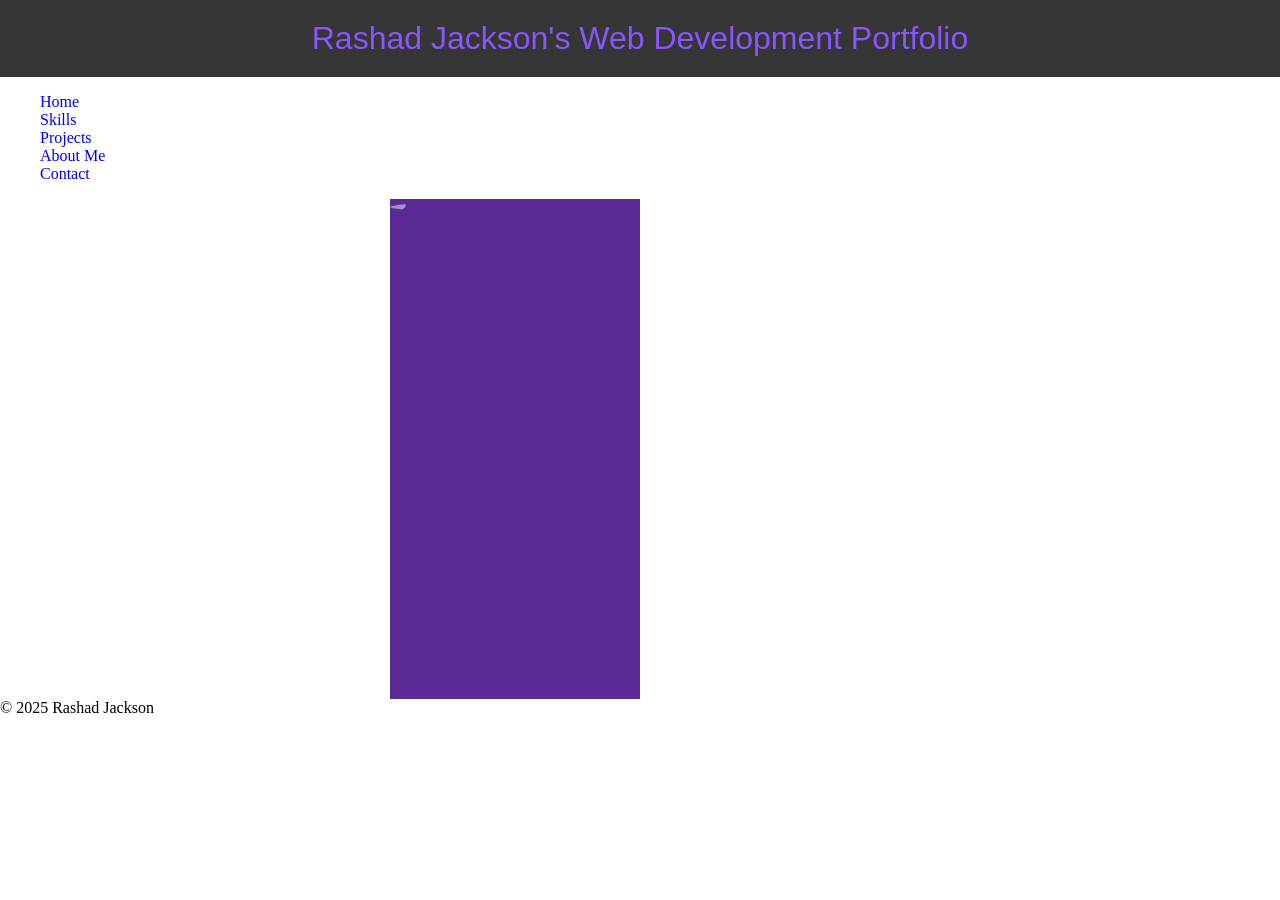
==== index.html @ f4cf191f "Issue #2 - Adds script tag with src" ====
<!DOCTYPE html>
<html>
    <head>
        <meta charset="utf-8">
        <title>Rashad Jackson's Web Development Portfolio</title>

        <!-- Load external CSS styles -->
        <link rel="stylesheet" href="css/styles.css">
        
    </head>
    <body>
        <h1>Rashad Jackson's Web Development Portfolio</h1>          
        <nav id="navcontainer">
            <!-- Navigation built by navigation.js -->    
        </nav>
        <div class="portrait">
            <div class="blocker"></div>
            <div class="color-slider"></div>
            <img src="assets/myPortrait.png">
        </div>
        
        <footer>&copy; 2025 Rashad Jackson</footer>
        <!-- Load external JavaScript -->
        <!-- navigation.js builds the nav section, which should be applied to each page in the site for a uniform appearance. -->
        <script src="js/navigation.js"></script>
        <script src="js/moveimage.js"></script>        
    </body>
</html>
---- css/styles.css ----
/*Colors: */ 
/*Color Theme Swatches in Hex */
.Milestone-3-1-hex { color: #595959; } /*Asphalt*/
.Milestone-3-2-hex { color: #363636; } /*Dark Smoke*/
.Milestone-3-3-hex { color: #483447; } /*Smoked Purple*/
.Milestone-3-4-hex { color: #55C7D6; } /*Dark Aqua*/
.Milestone-3-5-hex { color: #DAE4E9; } /*Pale*/
.Milestone-3-6-hex { color: #8856FA; } /*Electric Purple*/
.Milestone-3-7-hex { color: #FFFFFF; } /*White*/
.Milestone-3-8-hex { color: #21A3FA; } /*Deep Bright Sky*/
.Milestone-3-9-hex { color: #592A93; } /*Bright Deep Violet*/

/* Color Theme Swatches in RGBA */
.Milestone-3-1-rgba { color: rgba(89, 89, 89, 1); }
.Milestone-3-2-rgba { color: rgba(54, 54, 54, 1); }
.Milestone-3-3-rgba { color: rgba(72, 52, 71, 1); }
.Milestone-3-4-rgba { color: rgba(85, 199, 214, 1); }
.Milestone-3-5-rgba { color: rgba(218, 228, 233, 1); }
.Milestone-3-6-rgba { color: rgba(136, 86, 250, 1); }
.Milestone-3-7-rgba { color: rgba(255, 255, 255, 1); }
.Milestone-3-8-rgba { color: rgba(33, 163, 250, 1); }
.Milestone-3-9-rgba { color: rgba(89, 42, 147, 1); }
/*---- END ----*/

body {
  overflow: hidden;
  margin: 0;
  padding: 0;
}

h1 {
    text-align: center;
    font-family: Arial,"Source Sans Pro", sans-serif;
    font-weight: normal;
    background-color: #363636;
    color: #8856FA;
    padding: 20px;
    box-sizing: border-box;
    margin: 0;
}

p {
    text-align: center;
    font-family: Arial,"Source Sans Pro", sans-serif;
    font-weight: normal;
    font-size: 18px;
    color: blue;
}

.portrait {
  display: block;
  position: relative;
  margin: auto;
  height: 500px;
  width: 500px;
  
}

/* Nav */
nav li {
    list-style: none;
}

nav a {
    text-decoration: none;
}

.blocker {
  background-color: #592A93;
  position: absolute;
  top: 0;
  height: 100%;
  width: 50%;
  z-index: -2;
}


/* My Portrait*/
img {
    display: block;
    margin: auto;
    opacity: 0.6;
    width: 100%;
    border-radius: 100%;
    z-index: 1;
    transition: scale .6s;
}

img:hover {
    scale: 1.05;
}

.moving-circle {
  display: block;
  border-radius: 300px;
  height: 0;
  width: 0;
  position: absolute;
  left: 10px;
  transform-origin: top right;
  animation: 6s infinite slide;
  z-index: -1;
  background: radial-gradient(white, #60a5fa);
}

@keyframes slide {
  0% {
    left: 0px;
    top: 0px;
  }
  40% {
    left: 150px;
    top: 100px;
    height: 50%;
    width: 50%;
  }
  50% {
    left: 150px;
    top: 100px;
    height: 50%;
    width: 50%;
  }
  100% {
    left: 280px;
    top: 220px;
    height: 0;
    width: 0;
  }
}
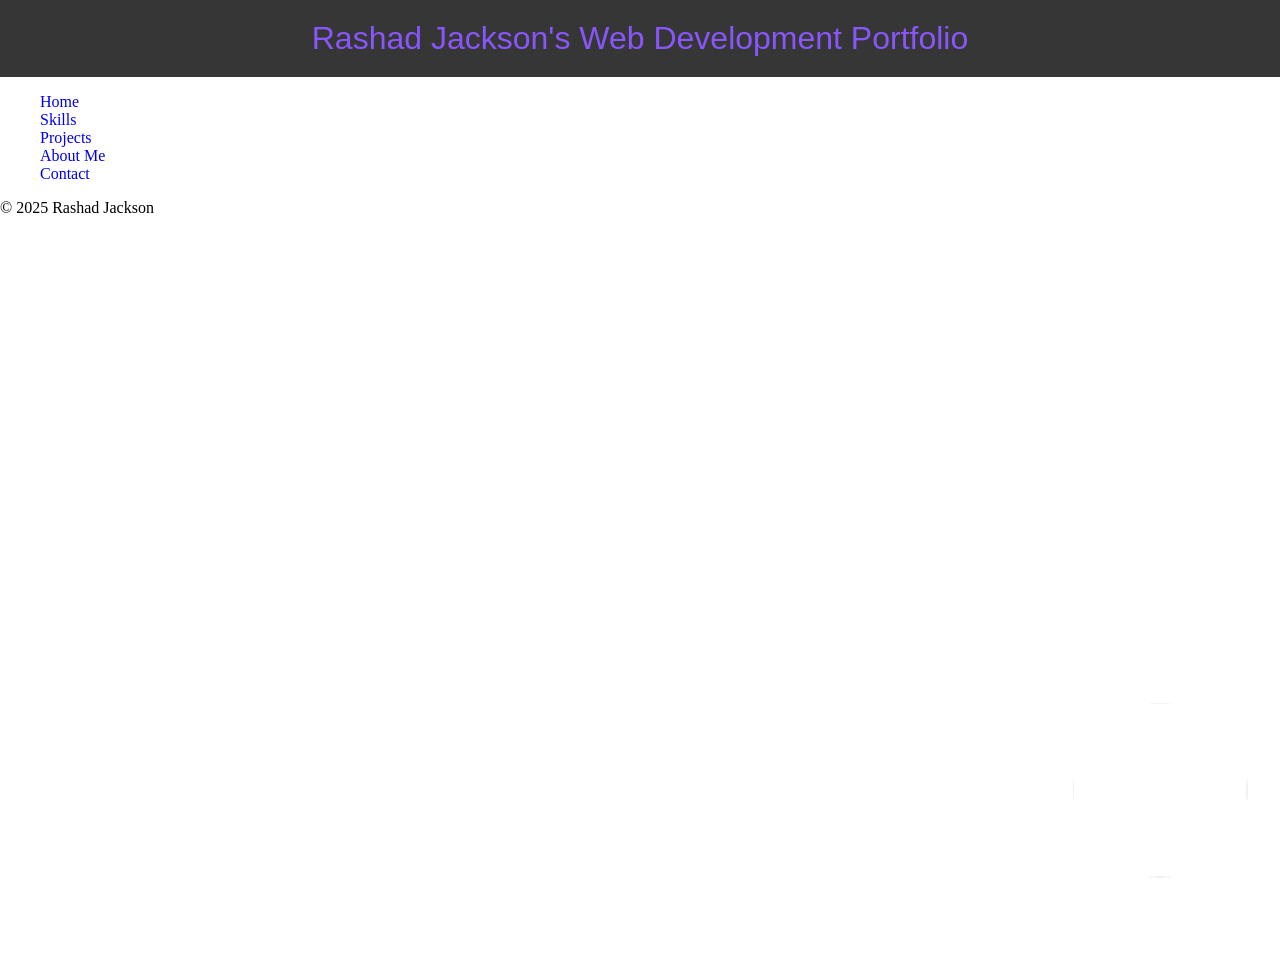
==== commit 2c4bd3ac: "Issue #2 - Adds move image feature" ====
--- a/index.html
+++ b/index.html
@@ -1,3 +1,6 @@
+<!--
+GitHub Repo: https://github.com/PhynomProgram/rnjWebPortfolioProject.git
+-->
 <!DOCTYPE html>
 <html>
     <head>
@@ -13,14 +16,18 @@
         <nav id="navcontainer">
             <!-- Navigation built by navigation.js -->    
         </nav>
-        <div class="portrait">
-            <div class="blocker"></div>
-            <div class="color-slider"></div>
-            <img src="assets/myPortrait.png">
+        <div id="portrait-container">
+            <div class="card">
+                <img id="portrait" class="heroImage" src="assets/myPortrait.png">
+                <div id="back-card">
+                    <div class="option 1"><a href="" class="back-card">About Me</a></div>
+                    <div class="option 2">Hobbies</div>
+                    <div class="option 3">Contact Me</div>
+                </div>
+            </div>
         </div>
         
         <footer>&copy; 2025 Rashad Jackson</footer>
-        <!-- Load external JavaScript -->
         <!-- navigation.js builds the nav section, which should be applied to each page in the site for a uniform appearance. -->
         <script src="js/navigation.js"></script>
         <script src="js/moveimage.js"></script>        
--- a/css/styles.css
+++ b/css/styles.css
@@ -1,4 +1,4 @@
-/*Colors: */ 
+/*COLORS: */ 
 /*Color Theme Swatches in Hex */
 .Milestone-3-1-hex { color: #595959; } /*Asphalt*/
 .Milestone-3-2-hex { color: #363636; } /*Dark Smoke*/
@@ -20,13 +20,34 @@
 .Milestone-3-7-rgba { color: rgba(255, 255, 255, 1); }
 .Milestone-3-8-rgba { color: rgba(33, 163, 250, 1); }
 .Milestone-3-9-rgba { color: rgba(89, 42, 147, 1); }
-/*---- END ----*/
-
+
+/* COLOR VARIABLES */
+/* global scoped*/
+:root {
+    --asphalt: #595959;
+    --dark-smoke: #363636;
+    --smoked-purple: #483447;
+    --dark-aqua: #55C7D6;
+    --pale: #DAE4E9;
+    --electric-purple: #8856FA;
+    /* white */
+    --deep-bright-sky: #21A3FA;
+    --bright-deep-violet: #592A93;
+}
+/*=====================================
+END */
+
+/*
+FONTS
+*/
+
+/* BODY */
 body {
   overflow: hidden;
   margin: 0;
   padding: 0;
 }
+/* END */
 
 h1 {
     text-align: center;
@@ -47,16 +68,7 @@
     color: blue;
 }
 
-.portrait {
-  display: block;
-  position: relative;
-  margin: auto;
-  height: 500px;
-  width: 500px;
-  
-}
-
-/* Nav */
+/* NAVIGATION */
 nav li {
     list-style: none;
 }
@@ -64,66 +76,156 @@
 nav a {
     text-decoration: none;
 }
-
-.blocker {
-  background-color: #592A93;
-  position: absolute;
-  top: 0;
-  height: 100%;
-  width: 50%;
-  z-index: -2;
-}
-
-
-/* My Portrait*/
-img {
-    display: block;
+/*=====================================
+END */
+
+/* PORTRAIT CONTAINER 
+===============================================================================
+Behavior Description:
+* When the page loads, the center image will slide down to the bottom right corner of the screen.
+* The portrait contains a hidden set of hyperlinks that will be revealed with the user hovers over the image. * When the user hovers over the one of the links, it will change color and slightly enlarge.
+-------------------------------------------------------------------------------
+*/
+#portrait-container {
+    position: absolute;
+    box-sizing: border-box;
+    top: 50%;
+    left: 50%;  
+    height: 350px;
+    width: 350px;
+    align-content: center;
+    transform: translate(-50%, -50%);
+    /* background-color: var(--bright-deep-violet); */
+    animation-name: image-slide;
+    animation-delay: .7s;
+    animation-duration: 1s;
+    /* animation-direction: alternate; */
+    animation-fill-mode: forwards; 
+    animation-timing-function: ease-in; 
+}
+
+#portrait-container:hover .card {
+    transform: rotateY(180deg);
+}
+
+@keyframes image-slide {
+  from {
+    top: 50%;
+    left: 50%;
+  }
+  to {
+    top: calc(100vh - 110px);
+    left: calc(100vw - 120px);
+  }
+}
+
+.card {
+    position: relative;
+    height: 100%;
+    width: 100%;
+    perspective: 100%;
+    transform-style: preserve-3d;
+    transition: transform .6s ease;
+    animation: auto-flip-card 1s ease-in-out 2s;
+}
+
+@keyframes auto-flip-card {
+    0% {
+        transform: rotateY(0deg) scale(1);
+    }
+    60% {transform: rotateY(180deg) scale(1.3);}
+    30% {transform: rotateY(180deg) scale(1.1);}
+    80% {transform: rotateY(180deg) scale(1.3);}
+    100% {
+        transform: rotateY(0deg) scale(1);
+    }
+}
+
+#portrait {
+    position: relative;
+    box-sizing: border-box;
     margin: auto;
-    opacity: 0.6;
+    height: 100%;
+    width: 100%;    
+    border-radius: 100%;
+    z-index: 1;   
+    backface-visibility: hidden;
+    scale: 1.3;    
+}
+
+/* Portrait Expand and Shrink*/
+.heroImage {
+    animation-name: portraitIntro;
+    animation-delay: .7s;
+    animation-duration: 1s;
+    animation-fill-mode: forwards;
+    animation-timing-function: ease-out;
+}
+    
+@keyframes portraitIntro {
+    0% {scale: 1.3}
+    50% {scale: 1.8}
+    100% {scale: .5}
+}
+
+/* Breathing Portrait 
+Triggered with JS (see js/moveimage.js 
+--------------------------------------------------
+Note: if a delay is set for the .idle animation,
+the #portrait rule takes effect, which has a scale
+of 1.3.
+--------------------------------------------------
+*/
+.idle {
+    animation-name: portraitBreathing;
+    animation-delay: 0s;
+    animation-duration: 3.5s;
+    animation-iteration-count: infinite;
+    animation-fill-mode: forwards;
+    animation-timing-function: ease-in-out;
+}
+
+@keyframes portraitBreathing {
+    0% {scale: .5}
+    50% {scale: .54}
+    100% {scale: .5}
+}
+
+/* Back Card */
+#back-card {
+    position: absolute;
+    display: flex;
+    flex-direction: column;
+    margin: auto;
     width: 100%;
-    border-radius: 100%;
-    z-index: 1;
-    transition: scale .6s;
-}
-
-img:hover {
-    scale: 1.05;
-}
-
-.moving-circle {
-  display: block;
-  border-radius: 300px;
-  height: 0;
-  width: 0;
-  position: absolute;
-  left: 10px;
-  transform-origin: top right;
-  animation: 6s infinite slide;
-  z-index: -1;
-  background: radial-gradient(white, #60a5fa);
-}
-
-@keyframes slide {
-  0% {
-    left: 0px;
-    top: 0px;
-  }
-  40% {
-    left: 150px;
-    top: 100px;
-    height: 50%;
-    width: 50%;
-  }
-  50% {
-    left: 150px;
-    top: 100px;
-    height: 50%;
-    width: 50%;
-  }
-  100% {
-    left: 280px;
-    top: 220px;
-    height: 0;
-    width: 0;
-  }
-}+    top: 50%;
+    align-items: center;
+    justify-content: center;
+    perspective: 400px;
+    backface-visibility: hidden;
+    transform: rotateY(180deg) translateY(-50%);
+}
+
+#back-card a,
+#back-card a:visited,
+#back-card a:active  {
+    text-decoration: none;
+    color: inherit;
+}
+
+.option {
+    box-sizing: border-box;
+    margin: 12px 0;
+    color: var(--dark-smoke);
+    font-family: Arial, Helvetica, sans-serif;
+    font-size: 22px;
+    transition: all .2s;
+}
+
+.option:hover {
+    cursor: pointer;
+    color: var(--deep-bright-sky);
+    scale: 1.1;
+}
+/*=====================================
+END */
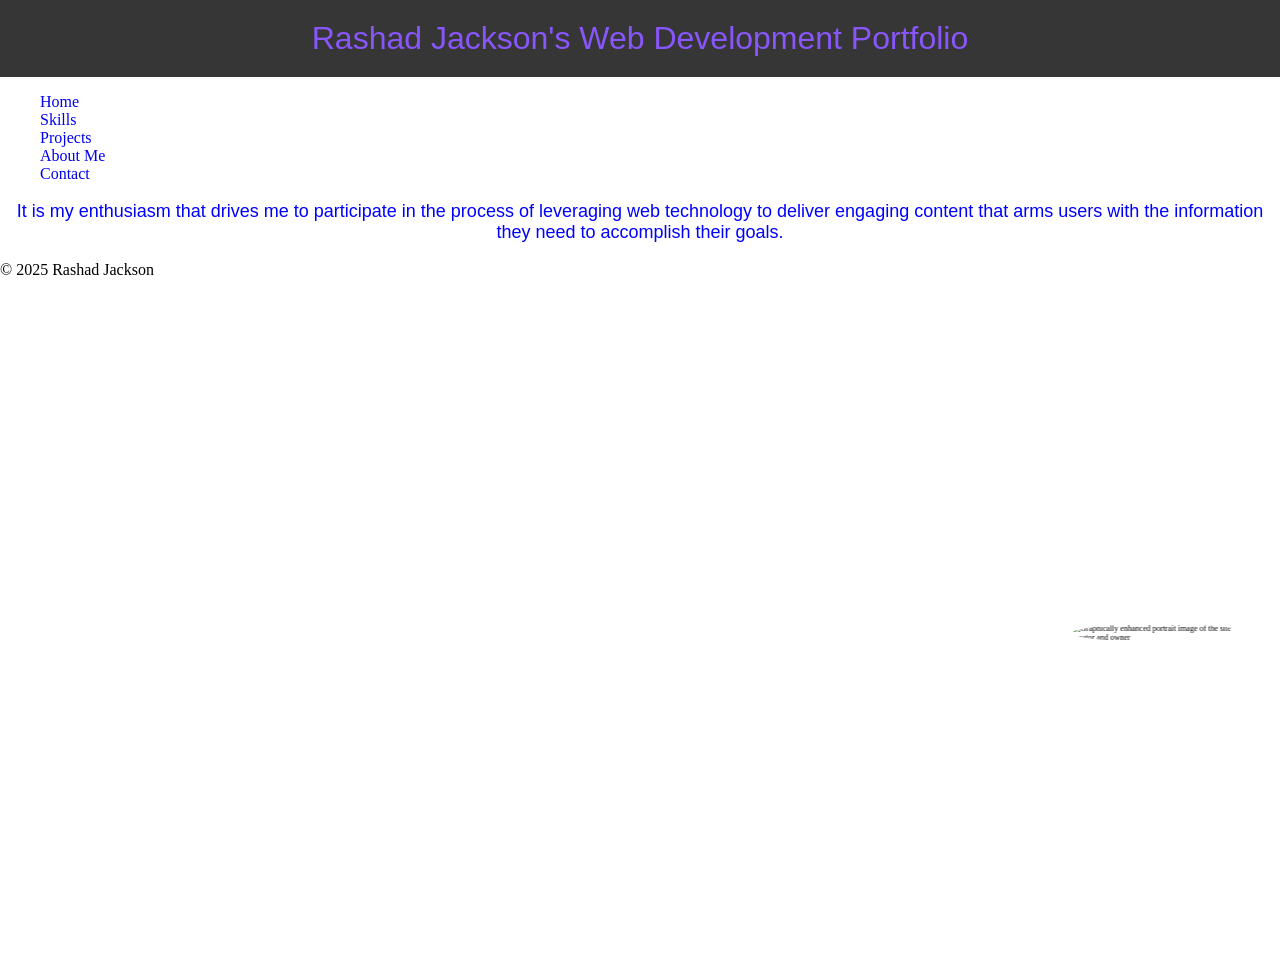
==== commit 8539b72b: "Issue #4 - Adds alt attribtute to hero image" ====
--- a/index.html
+++ b/index.html
@@ -1,7 +1,7 @@
+<!DOCTYPE html>
 <!--
 GitHub Repo: https://github.com/PhynomProgram/rnjWebPortfolioProject.git
 -->
-<!DOCTYPE html>
 <html>
     <head>
         <meta charset="utf-8">
@@ -16,9 +16,12 @@
         <nav id="navcontainer">
             <!-- Navigation built by navigation.js -->    
         </nav>
+        <main>
+            <p>It is my enthusiasm that drives me to participate in the process of leveraging web technology to deliver engaging content that arms users with the information they need to accomplish their goals.</p>
+        </main>
         <div id="portrait-container">
             <div class="card">
-                <img id="portrait" class="heroImage" src="assets/myPortrait.png">
+                <img id="portrait" class="heroImage" src="assets/myPortrait.png" alt="Graphically enhanced portrait image of the site creator and owner">
                 <div id="back-card">
                     <div class="option 1"><a href="" class="back-card">About Me</a></div>
                     <div class="option 2">Hobbies</div>
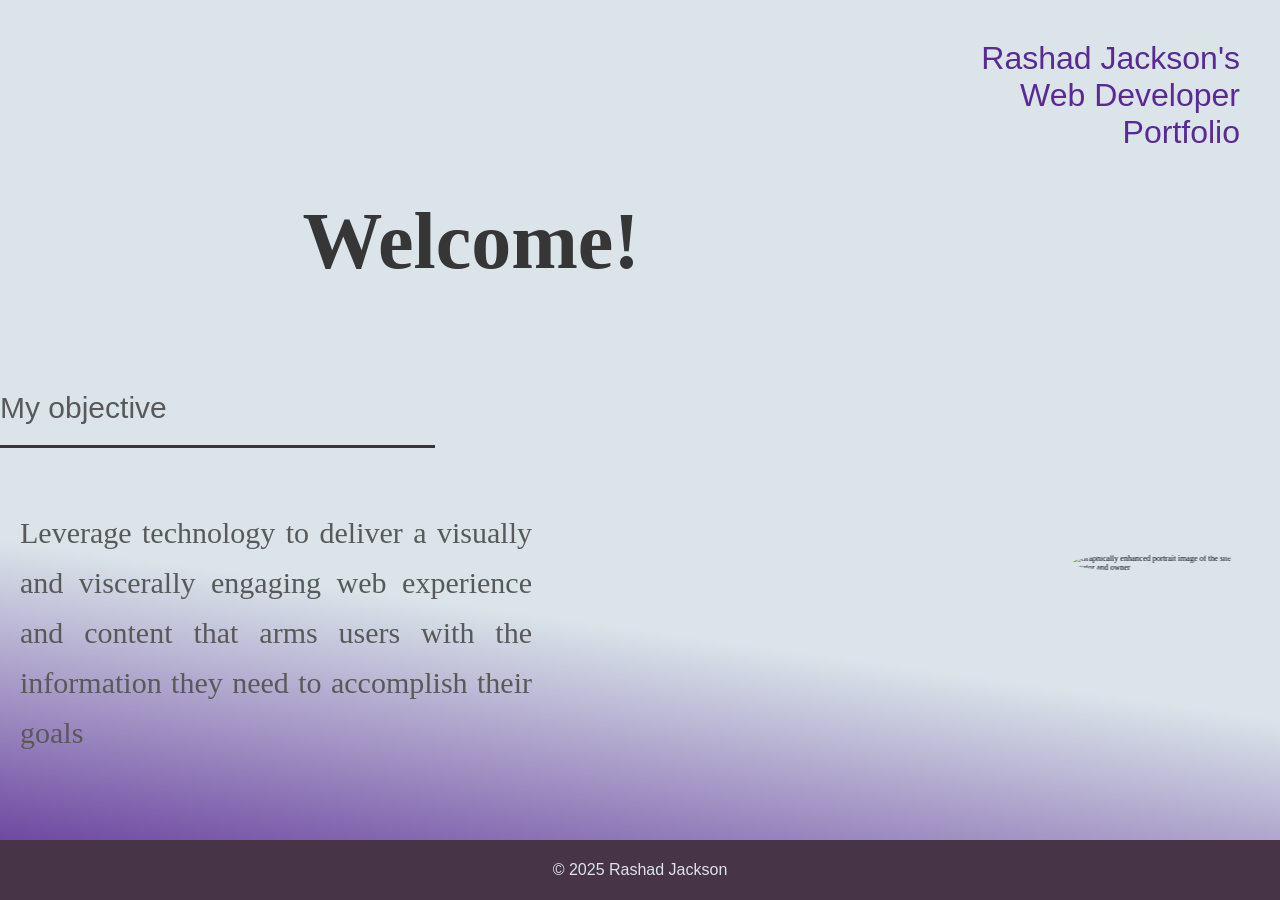
==== commit d9da11c5: "Issue #4 - Adds a basic home page" ====
--- a/index.html
+++ b/index.html
@@ -2,35 +2,42 @@
 <!--
 GitHub Repo: https://github.com/PhynomProgram/rnjWebPortfolioProject.git
 -->
-<html>
+<html lang="en-us">
     <head>
         <meta charset="utf-8">
         <title>Rashad Jackson's Web Development Portfolio</title>
 
         <!-- Load external CSS styles -->
         <link rel="stylesheet" href="css/styles.css">
-        
     </head>
     <body>
-        <h1>Rashad Jackson's Web Development Portfolio</h1>          
         <nav id="navcontainer">
-            <!-- Navigation built by navigation.js -->    
+                <!-- Navigation built by navigation.js -->    
         </nav>
-        <main>
-            <p>It is my enthusiasm that drives me to participate in the process of leveraging web technology to deliver engaging content that arms users with the information they need to accomplish their goals.</p>
-        </main>
+        <div class="grid-container">
+            <h1 id="primary-header">Rashad Jackson's<br>Web Developer<br>Portfolio</h1>
+            <div id="secondary-header">
+                <h2>Welcome!</h2>
+            </div>
+            <main>
+                <p id="objective-statement">
+                    <span id="objective-title">My objective</span><br><span id="objective-text">Leverage technology to deliver a visually and viscerally engaging web experience and content that arms users with the information they need to accomplish their goals</span>
+                </p>
+            </main>
+            <footer>
+                <div class="footer-text">&copy; 2025 Rashad Jackson</div>
+            </footer>
+        </div>
         <div id="portrait-container">
             <div class="card">
                 <img id="portrait" class="heroImage" src="assets/myPortrait.png" alt="Graphically enhanced portrait image of the site creator and owner">
                 <div id="back-card">
-                    <div class="option 1"><a href="" class="back-card">About Me</a></div>
-                    <div class="option 2">Hobbies</div>
-                    <div class="option 3">Contact Me</div>
+                    <div class="option 1"><a href="aboutme.html" class="back-card">About Me</a></div>
+                    <div class="option 2"><a href="skillset.html">Skills</a></div>
+                    <div class="option 3"><a href="contactme.html">Contact Me</a></div>
                 </div>
             </div>
         </div>
-        
-        <footer>&copy; 2025 Rashad Jackson</footer>
         <!-- navigation.js builds the nav section, which should be applied to each page in the site for a uniform appearance. -->
         <script src="js/navigation.js"></script>
         <script src="js/moveimage.js"></script>        
--- a/css/styles.css
+++ b/css/styles.css
@@ -43,22 +43,33 @@
 
 /* BODY */
 body {
-  overflow: hidden;
-  margin: 0;
-  padding: 0;
+    overflow: hidden;
+    margin: 0;
+    padding: 0;
+    min-height: 800px;
+    height: 100vh;
+    width: 100vw;
+    background-image: linear-gradient(8deg, var(--bright-deep-violet), var(--pale), var(--pale), var(--pale));    
 }
 /* END */
 
-h1 {
-    text-align: center;
-    font-family: Arial,"Source Sans Pro", sans-serif;
-    font-weight: normal;
-    background-color: #363636;
-    color: #8856FA;
-    padding: 20px;
-    box-sizing: border-box;
-    margin: 0;
-}
+/* NAVIGATION */
+nav {
+    display: none;
+    width: 100px;
+    position: absolute;
+    background-color: var(--bright-deep-violet);
+}
+nav li {
+    list-style: none;
+}
+
+nav a {
+    text-decoration: none;
+    color: var(--pale);
+}
+/*=====================================
+END */
 
 p {
     text-align: center;
@@ -68,13 +79,129 @@
     color: blue;
 }
 
-/* NAVIGATION */
-nav li {
-    list-style: none;
-}
-
-nav a {
-    text-decoration: none;
+/* HOME PAGE GRID CONTAINER*/
+.grid-container {
+    display: grid;
+    grid-template-columns: repeat(2, 1fr);
+    grid-template-rows: .8fr 1fr 60px;
+    grid-template-areas: 'header1 header2'
+                            'main main'
+                            'footer footer';
+    width: 100vw;
+    height: 100vh;
+}
+/*=====================================
+END */
+
+/* GRID CONTAINER ELEMENTS */
+/* Headers */
+#primary-header {
+    grid-area: header2;
+    font-family: Arial,"Source Sans Pro", sans-serif;
+    font-weight: normal;
+    color: var(--bright-deep-violet);
+    padding: 20px;
+    box-sizing: border-box;
+    margin: 20px 20px 0 0;
+    text-align: right;
+}
+#secondary-header {
+    position: relative;
+    grid-area: header1;
+    margin: 0;
+}
+#secondary-header h2 {
+    position: absolute;
+    opacity: 0;
+    bottom: 20px;
+    right: 0;
+    font-family:'Times New Roman', Times, serif;
+    font-size: 80px;
+    color: var(--dark-smoke);
+    transform: translateY(-20px);
+    animation: shfade 2.5s ease 3s;
+    animation-fill-mode: forwards;
+}
+
+@keyframes shfade {
+    to {
+        opacity: 1;
+        transform: translateX(0);
+    }
+}
+
+/* Main Section */
+main {
+    grid-area: main;
+    justify-self: center;
+}
+
+/* Objective Statement */
+#objective-statement {
+    position: relative;
+    width: 40%;
+    justify-self: center;
+    text-align: justify;
+}
+#objective-title {
+    position: relative;
+    display: inline-block;
+    opacity: 0;
+    width: 85%;
+    font-size: 30px;
+    margin-bottom: 60px;
+    padding-bottom: 20px;
+    color: var(--asphalt);
+    border-bottom: solid 3px var(--dark-smoke);    
+}
+#objective-statement span {
+    transform: translateX(-15vw);
+    animation: obtSlideIn 4s ease-in-out 1s, textFadeIn 7.5s ease 2.5s;
+    animation-fill-mode: forwards;
+}
+@keyframes textFadeIn {
+    to {
+        opacity: 1;
+    }
+}
+
+@keyframes obtSlideIn {
+    
+    to {
+        transform: translateX(0);
+    }
+}
+#objective-text {
+    position: relative;
+    opacity: 0;
+    left: 20px;
+    font-family: 'Times New Roman', Times, serif;
+    font-size: 30px;
+    line-height: 50px;
+    color: var(--asphalt);
+    transform: translateX(-100vw);
+    animation: obtSlideIn 2.5s ease-in-out 2.25s, textFadeIn 3s ease 2s;
+}
+
+/* Footer */
+footer {
+    display: flex;
+    justify-content: center;
+    align-items: center;
+    box-sizing: border-box;
+    position: relative;
+    grid-area: footer;
+    width: 100%;
+    height: 100%;
+    margin:0;
+    padding: 0;
+    color: var(--pale);
+    background-color: var(--smoked-purple);
+}
+footer div {
+    box-sizing: border-box;
+    
+    font-family: Arial, Helvetica, sans-serif;
 }
 /*=====================================
 END */
@@ -114,8 +241,8 @@
     left: 50%;
   }
   to {
-    top: calc(100vh - 110px);
-    left: calc(100vw - 120px);
+    top: calc(100vh - 180px);
+    left: calc(100vw - 120px); /*ending position*/
   }
 }
 
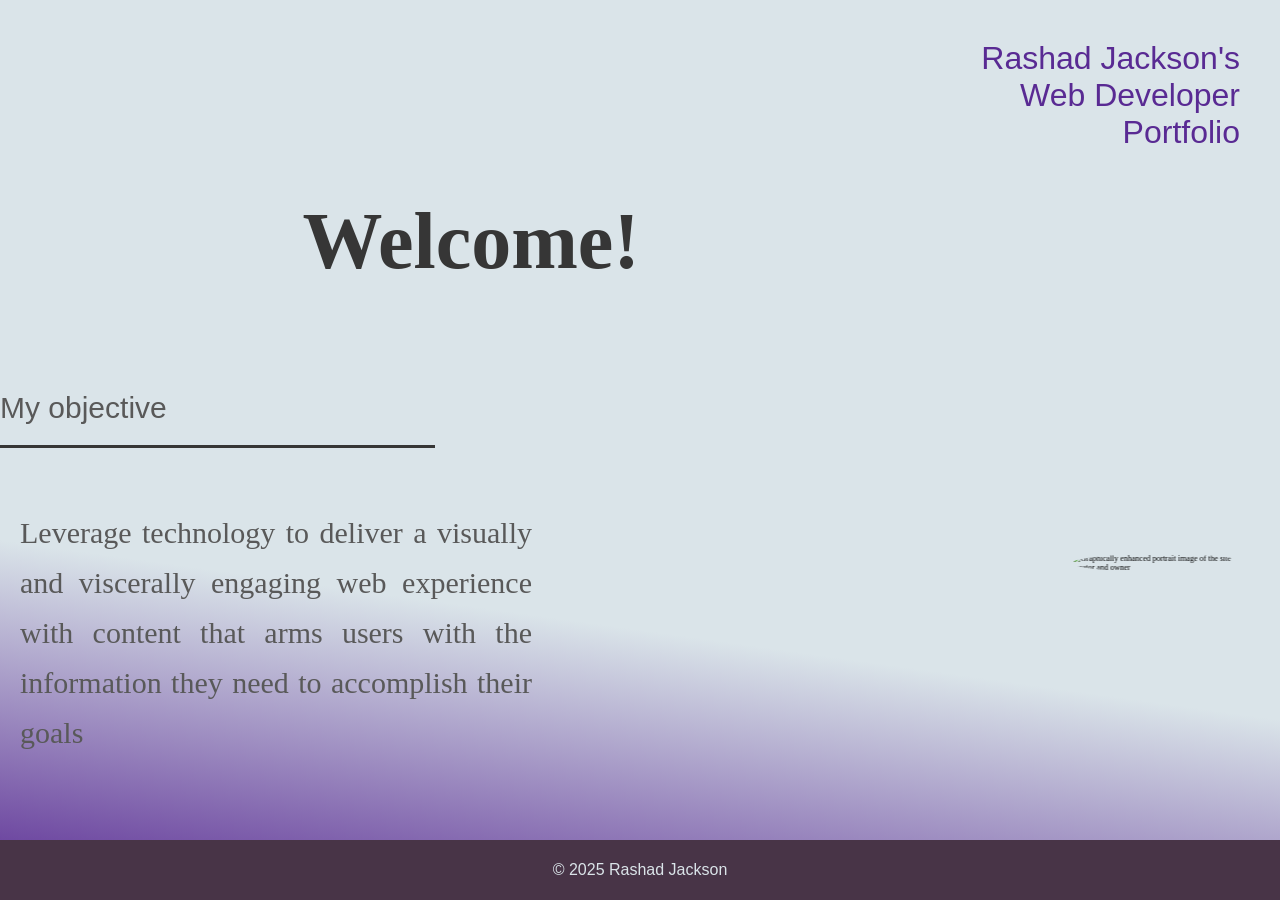
==== commit 25dfeff8: "Issue #4 - Fixes grammar in p element" ====
--- a/index.html
+++ b/index.html
@@ -21,7 +21,7 @@
             </div>
             <main>
                 <p id="objective-statement">
-                    <span id="objective-title">My objective</span><br><span id="objective-text">Leverage technology to deliver a visually and viscerally engaging web experience and content that arms users with the information they need to accomplish their goals</span>
+                    <span id="objective-title">My objective</span><br><span id="objective-text">Leverage technology to deliver a visually and viscerally engaging web experience with content that arms users with the information they need to accomplish their goals</span>
                 </p>
             </main>
             <footer>
